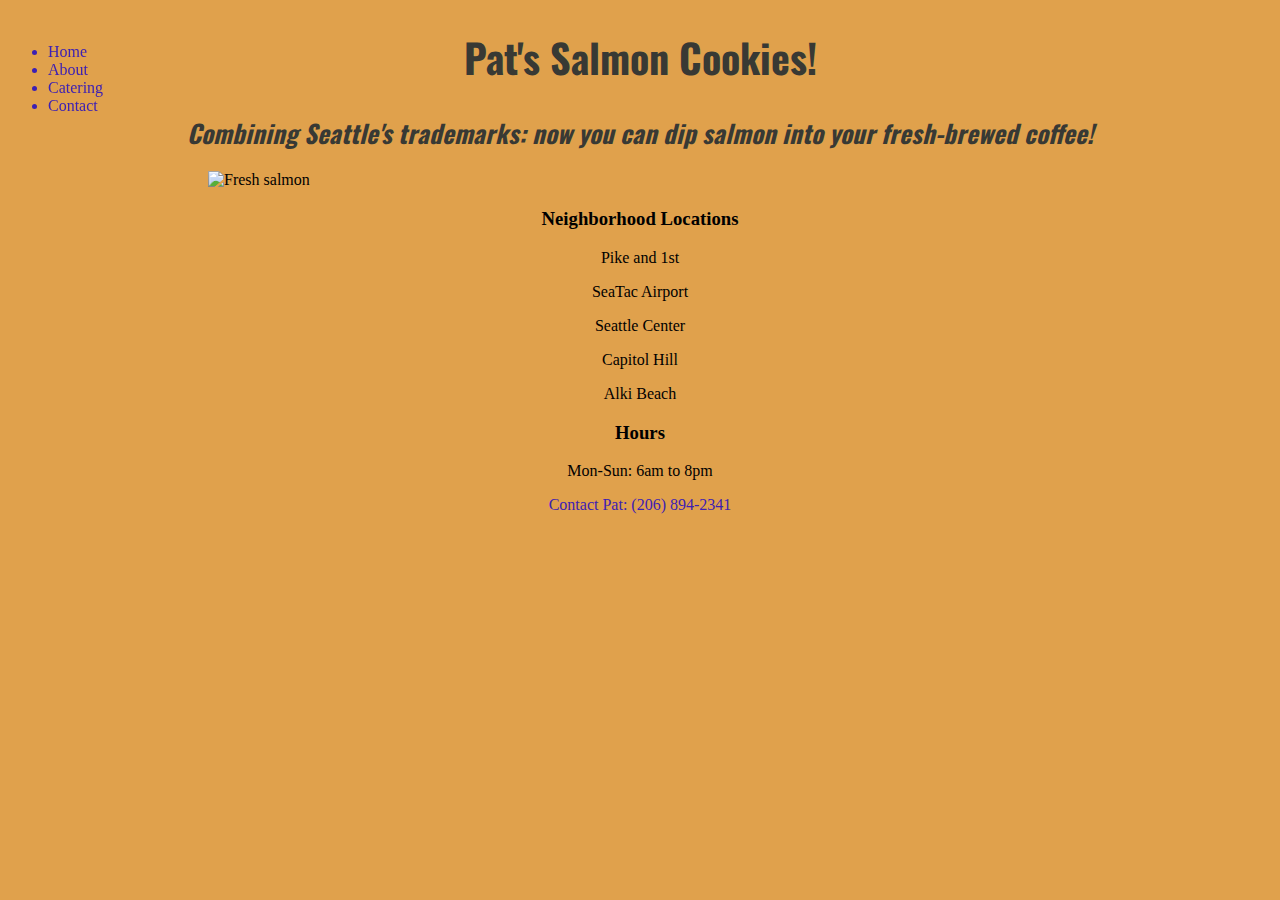
==== index.html @ 912051c5 "adding changes made during lecture 08/15" ====
<!DOCTYPE html>
<html>
  <head>
    <meta charset="utf-8">
    <link rel="stylesheet" href="style.css" type="text/css">
    <link href="https://fonts.googleapis.com/css?family=Oswald" rel="stylesheet">
    <title>Salmon Cookies</title>
  </head>
  <body>
    <nav>
      <ul>
        <li>Home</li>
        <li>About</li>
        <li>Catering</li>
        <li>Contact</li>
      </ul>
    </nav>

    <h1><strong>Pat's Salmon Cookies!</strong></h1>
    <h2>Combining Seattle's trademarks: now you can dip salmon into your fresh-brewed coffee!</h2>

    <img id="salmonPic" src="/Users/Chelsea/Desktop/salmon.png" alt="Fresh salmon">

    <h3>Neighborhood Locations</h3>
      <p>Pike and 1st</p>
      <p>SeaTac Airport</p>
      <p>Seattle Center</p>
      <p>Capitol Hill</p>
      <p>Alki Beach</p>
    <h3>Hours</h3>
      <p>Mon-Sun: 6am to 8pm</p>
    <ul id="stores">
    </ul>
    </div>
    <footer>Contact Pat: (206) 894-2341</footer>
  </body>
  <script src="app.js" type="text/javascript">
  </script>
</html>
---- style.css ----
* {
  background-color: rgb(224, 161, 76);
}

h1 {
  font-family: 'Oswald', sans-serif;
  text-align: center;
  font-size: 40px;
  color: rgb(56, 57, 52);
}

h2 {
  font-family: 'Oswald', sans-serif;
  font-size: 25px;
  font-style: italic;
  color: rgb(56, 57, 52);
  text-align: center;
}

#salmonPic {
  padding-left: 200px;
}

nav {
  margin-top: 0;
  padding: 0;
  position: fixed;
  font-family: Georgia;
  color: rgb(61, 32, 179);
  float: right;
}

.stores {
  font-family: Verdana;
}

footer {
text-align: center;
color: rgb(61, 32, 179);
}

h3, p {
  text-align: center;
  font-family: Georgia;
}
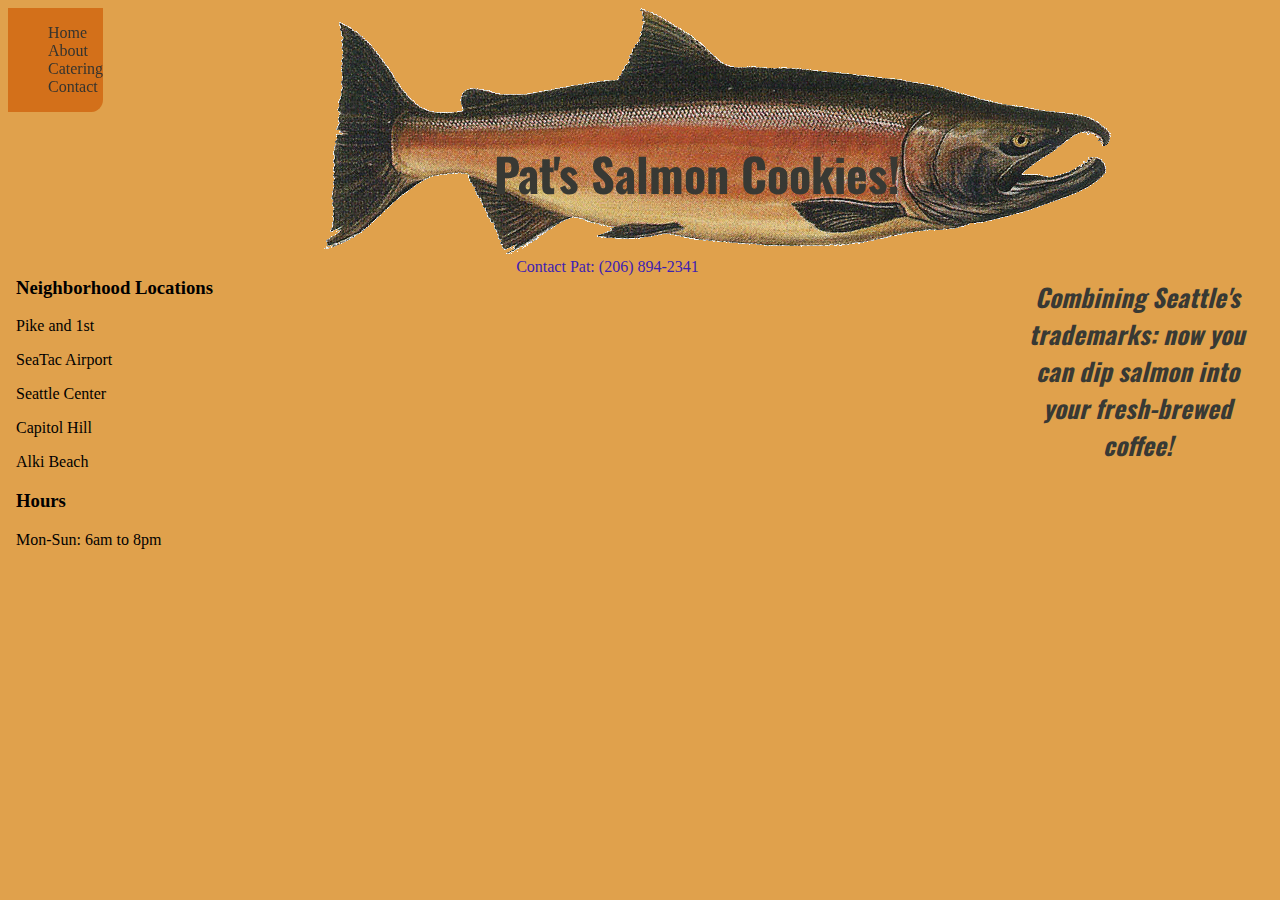
==== commit 8a3d2fd8: "Successfully added new row using forms, functionalized addNewestRow. it workssss" ====
--- a/index.html
+++ b/index.html
@@ -17,23 +17,21 @@
     </nav>
 
     <h1><strong>Pat's Salmon Cookies!</strong></h1>
+
+    <img id="salmonPic" src="imgs/salmon.png" alt="Fresh salmon">
+
     <h2>Combining Seattle's trademarks: now you can dip salmon into your fresh-brewed coffee!</h2>
 
-    <img id="salmonPic" src="/Users/Chelsea/Desktop/salmon.png" alt="Fresh salmon">
-
-    <h3>Neighborhood Locations</h3>
-      <p>Pike and 1st</p>
-      <p>SeaTac Airport</p>
-      <p>Seattle Center</p>
-      <p>Capitol Hill</p>
-      <p>Alki Beach</p>
-    <h3>Hours</h3>
-      <p>Mon-Sun: 6am to 8pm</p>
-    <ul id="stores">
-    </ul>
+    <div id=locationsAndStores>
+      <h3>Neighborhood Locations</h3>
+        <p>Pike and 1st</p>
+        <p>SeaTac Airport</p>
+        <p>Seattle Center</p>
+        <p>Capitol Hill</p>
+        <p>Alki Beach</p>
+      <h3>Hours</h3>
+        <p>Mon-Sun: 6am to 8pm</p>
     </div>
     <footer>Contact Pat: (206) 894-2341</footer>
   </body>
-  <script src="app.js" type="text/javascript">
-  </script>
 </html>
--- a/style.css
+++ b/style.css
@@ -1,12 +1,16 @@
-* {
+body {
   background-color: rgb(224, 161, 76);
 }
 
 h1 {
+  align-self: center;
+  position: fixed;
+  padding-top: 80px;
+  padding-left: 38%;
   font-family: 'Oswald', sans-serif;
-  text-align: center;
-  font-size: 40px;
+  font-size: 46px;
   color: rgb(56, 57, 52);
+  z-index: 1;
 }
 
 h2 {
@@ -14,19 +18,26 @@
   font-size: 25px;
   font-style: italic;
   color: rgb(56, 57, 52);
+  float: right;
   text-align: center;
+  margin: 20px;
+  width: 230px;
 }
 
 #salmonPic {
-  padding-left: 200px;
+  padding-left: 25%;
+  position: relative;
+  margin: 0;
 }
 
 nav {
-  margin-top: 0;
+  margin: 0;
+  border-radius: 0% 0% 12% 0%;
   padding: 0;
   position: fixed;
   font-family: Georgia;
-  color: rgb(61, 32, 179);
+  color: rgba(47, 50, 48, 0.97);
+  background-color: rgba(208, 103, 18, 0.85);
   float: right;
 }
 
@@ -34,12 +45,19 @@
   font-family: Verdana;
 }
 
+#locationsAndStores {
+  float: left;
+  margin-left: 8px;
+  text-align: left;
+  font-family: Georgia
+}
+
 footer {
 text-align: center;
+font-family: Georgia;
 color: rgb(61, 32, 179);
 }
 
-h3, p {
-  text-align: center;
-  font-family: Georgia;
+ul {
+  list-style-type: none;
 }
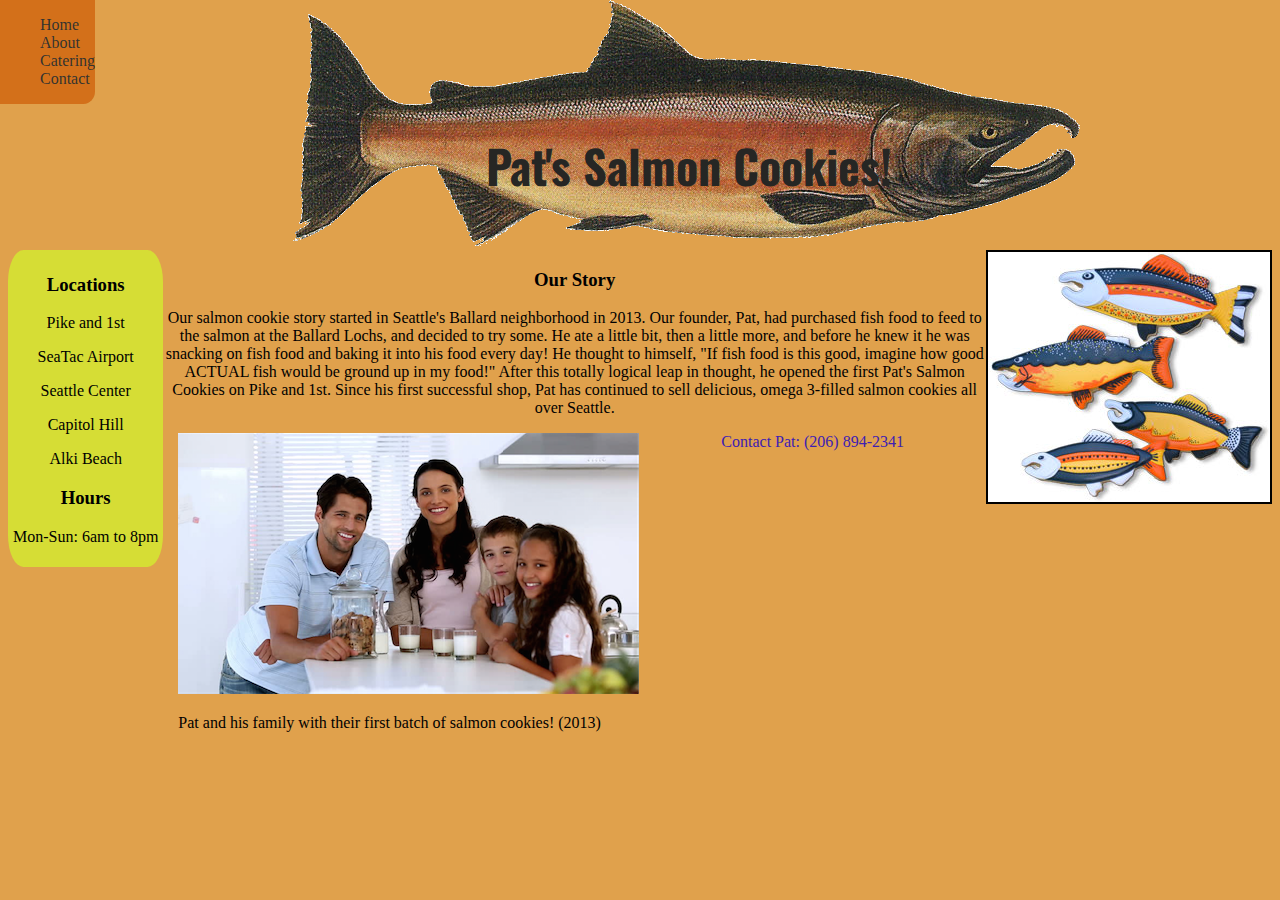
==== commit 42fc6cc4: "adding index.html css changes, adding color/about me padding" ====
--- a/index.html
+++ b/index.html
@@ -20,10 +20,10 @@
 
     <img id="salmonPic" src="imgs/salmon.png" alt="Fresh salmon">
 
-    <h2>Combining Seattle's trademarks: now you can dip salmon into your fresh-brewed coffee!</h2>
+    <img id="fishDrawings" src="imgs/fish.jpg" alt="Fish drawings">
 
     <div id=locationsAndStores>
-      <h3>Neighborhood Locations</h3>
+      <h3>Locations</h3>
         <p>Pike and 1st</p>
         <p>SeaTac Airport</p>
         <p>Seattle Center</p>
@@ -32,6 +32,17 @@
       <h3>Hours</h3>
         <p>Mon-Sun: 6am to 8pm</p>
     </div>
+
+    <div id="about">
+      <h3>Our Story</h3>
+        <p>Our salmon cookie story started in Seattle's Ballard neighborhood in 2013. Our founder, Pat, had purchased fish food to feed to the salmon at the Ballard Lochs, and decided to try some. He ate a little bit, then a little more, and before he knew it he was snacking on fish food and baking it into his food every day! He thought to himself, "If fish food is this good, imagine how good ACTUAL fish would be ground up in my food!" After this totally logical leap in thought, he opened the first Pat's Salmon Cookies on Pike and 1st. Since his first successful shop, Pat has continued to sell delicious, omega 3-filled salmon cookies all over Seattle.</p>
+    </div>
+
+    <div id="patFam">
+      <img id="family" src="imgs/family.jpg" alt="Pat and his family">
+      <p>Pat and his family with their first batch of salmon cookies! (2013)</p>
+    </div>
+
     <footer>Contact Pat: (206) 894-2341</footer>
   </body>
 </html>
--- a/style.css
+++ b/style.css
@@ -1,15 +1,18 @@
+
 body {
   background-color: rgb(224, 161, 76);
+  margin-top: 0;
+  margin-left: 0;
 }
 
 h1 {
   align-self: center;
-  position: fixed;
+  position: absolute;
   padding-top: 80px;
   padding-left: 38%;
   font-family: 'Oswald', sans-serif;
   font-size: 46px;
-  color: rgb(56, 57, 52);
+  color: rgb(38, 38, 36);
   z-index: 1;
 }
 
@@ -25,7 +28,7 @@
 }
 
 #salmonPic {
-  padding-left: 25%;
+  padding-left: 23%;
   position: relative;
   margin: 0;
 }
@@ -34,11 +37,10 @@
   margin: 0;
   border-radius: 0% 0% 12% 0%;
   padding: 0;
-  position: fixed;
+  position: absolute;
   font-family: Georgia;
   color: rgba(47, 50, 48, 0.97);
   background-color: rgba(208, 103, 18, 0.85);
-  float: right;
 }
 
 .stores {
@@ -48,8 +50,11 @@
 #locationsAndStores {
   float: left;
   margin-left: 8px;
-  text-align: left;
-  font-family: Georgia
+  text-align: center;
+  font-family: Georgia;
+  background-color: rgba(212, 232, 49, 0.85);
+  padding: 5px;
+  border-radius: 10%;
 }
 
 footer {
@@ -61,3 +66,23 @@
 ul {
   list-style-type: none;
 }
+
+#about {
+  align-items: center;
+  text-align: center;
+  padding-right: 15px;
+  padding-left: 15px;
+  margin-left: 10px;
+  margin-right: 10px;
+}
+
+#patFam {
+  float: left;
+  padding-left: 15px;
+}
+
+#fishDrawings {
+  border: 2px solid black;
+  float: right;
+  padding-right: : 5px;
+}
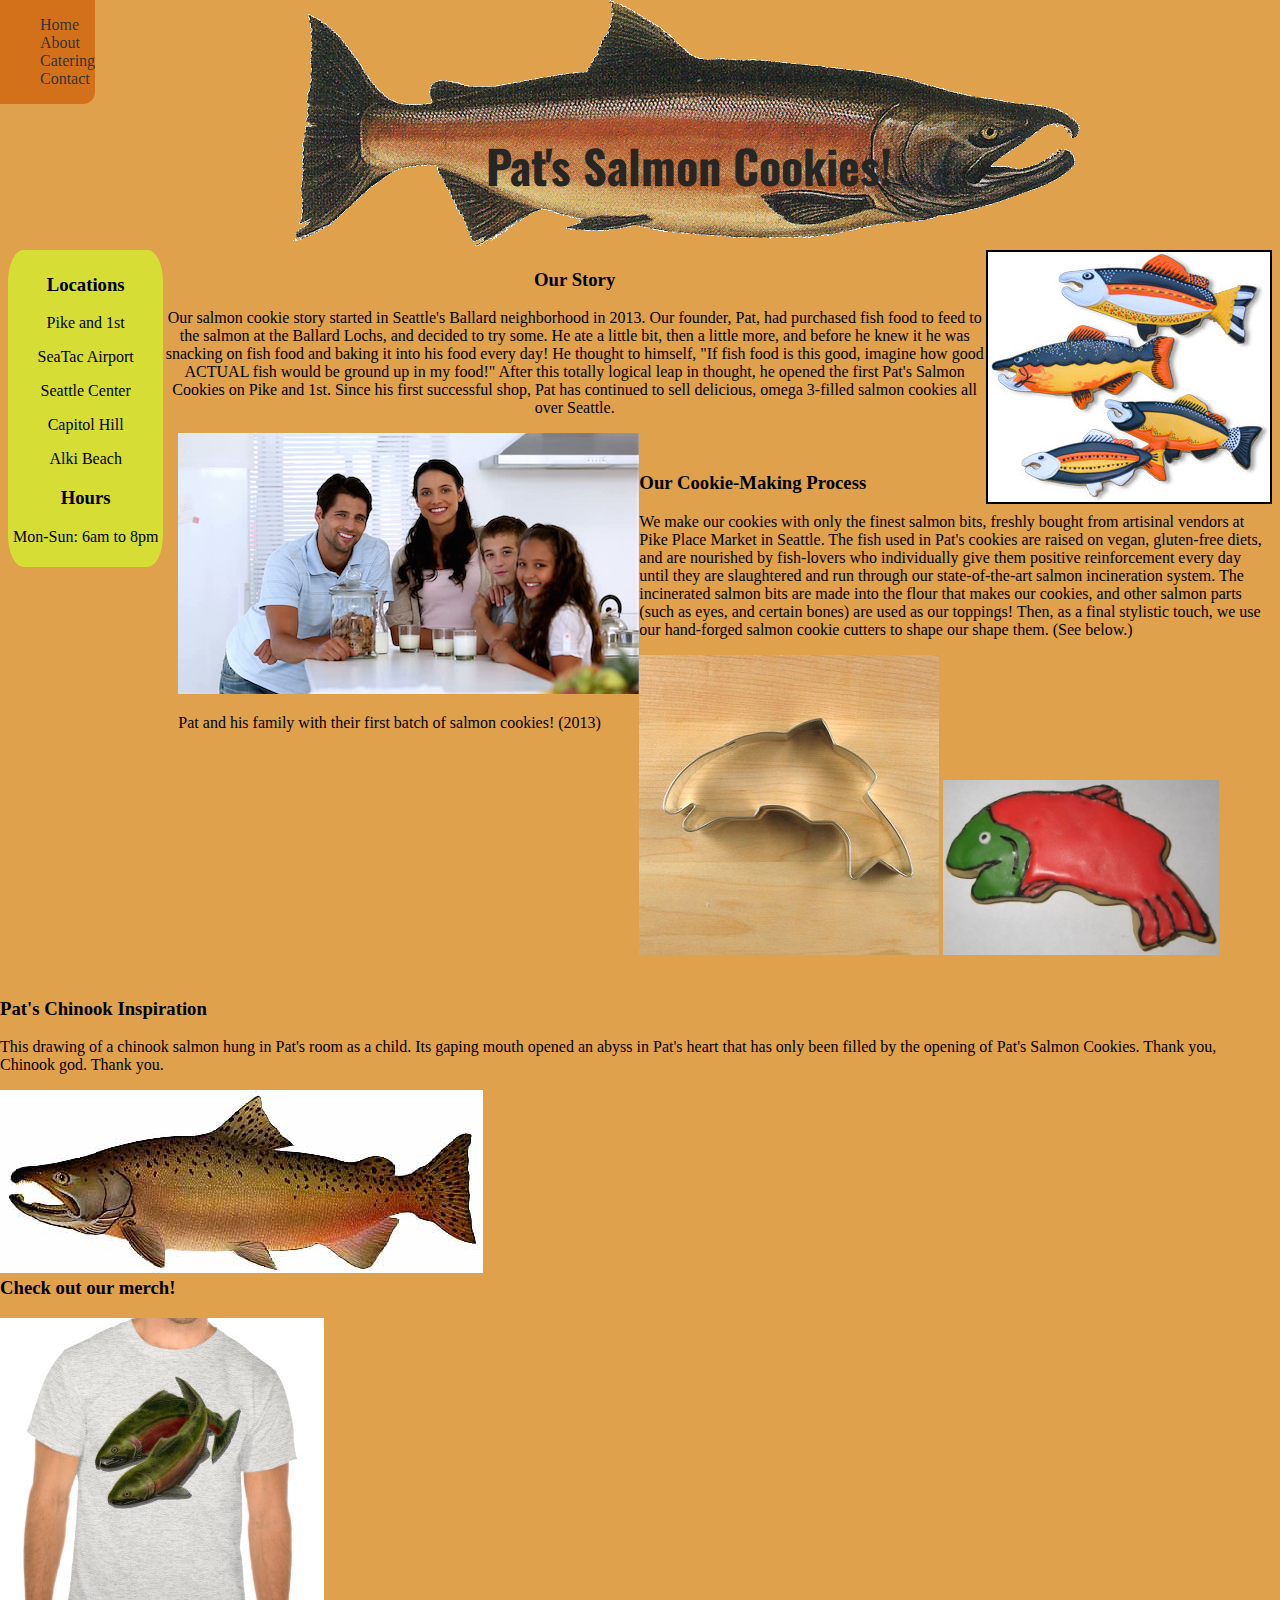
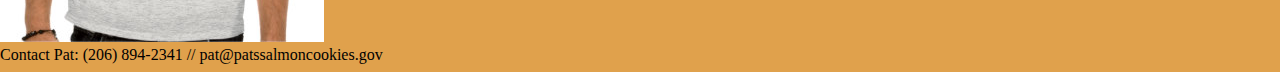
==== commit c13a6688: "added merch and chinook inspiration sections of HTML/CSS" ====
--- a/index.html
+++ b/index.html
@@ -43,6 +43,24 @@
       <p>Pat and his family with their first batch of salmon cookies! (2013)</p>
     </div>
 
-    <footer>Contact Pat: (206) 894-2341</footer>
+    <div id="process">
+      <h3>Our Cookie-Making Process</h3>
+      <p>We make our cookies with only the finest salmon bits, freshly bought from artisinal vendors at Pike Place Market in Seattle. The fish used in Pat's cookies are raised on vegan, gluten-free diets, and are nourished by fish-lovers who individually give them positive reinforcement every day until they are slaughtered and run through our state-of-the-art salmon incineration system. The incinerated salmon bits are made into the flour that makes our cookies, and other salmon parts (such as eyes, and certain bones) are used as our toppings! Then, as a final stylistic touch, we use our hand-forged salmon cookie cutters to shape our shape them. (See below.)</p>
+      <img id="cutter1" src="imgs/cutter.jpeg" alt="Our cookie cutters">
+      <img id="cutter2" src="imgs/frosted-cookie.jpg" alt="A complete salmon cookie!">
+    </div>
+
+    <div id="sleepingSalmon">
+      <h3>Pat's Chinook Inspiration</h3>
+        <p>This drawing of a chinook salmon hung in Pat's room as a child. Its gaping mouth opened an abyss in Pat's heart that has only been filled by the opening of Pat's Salmon Cookies. Thank you, Chinook god. Thank you.</p>
+        <img id="chinook" src="imgs/chinook.jpg" alt="Drawing of a chinook salmon">
+    </div>
+
+    <div id="merch">
+      <h3>Check out our merch!</h3>
+      <img id="shirt" src="imgs/shirt.jpg" alt="T-shirt with 2 salmon">
+    </div>
+
+    <footer>Contact Pat: (206) 894-2341 // pat@patssalmoncookies.gov</footer>
   </body>
 </html>
--- a/style.css
+++ b/style.css
@@ -57,12 +57,6 @@
   border-radius: 10%;
 }
 
-footer {
-text-align: center;
-font-family: Georgia;
-color: rgb(61, 32, 179);
-}
-
 ul {
   list-style-type: none;
 }
@@ -86,3 +80,12 @@
   float: right;
   padding-right: : 5px;
 }
+
+#process {
+  padding-top: 20px;
+}
+
+#sleepingSalmon {
+  padding-top: 20px;
+  float: left;
+}
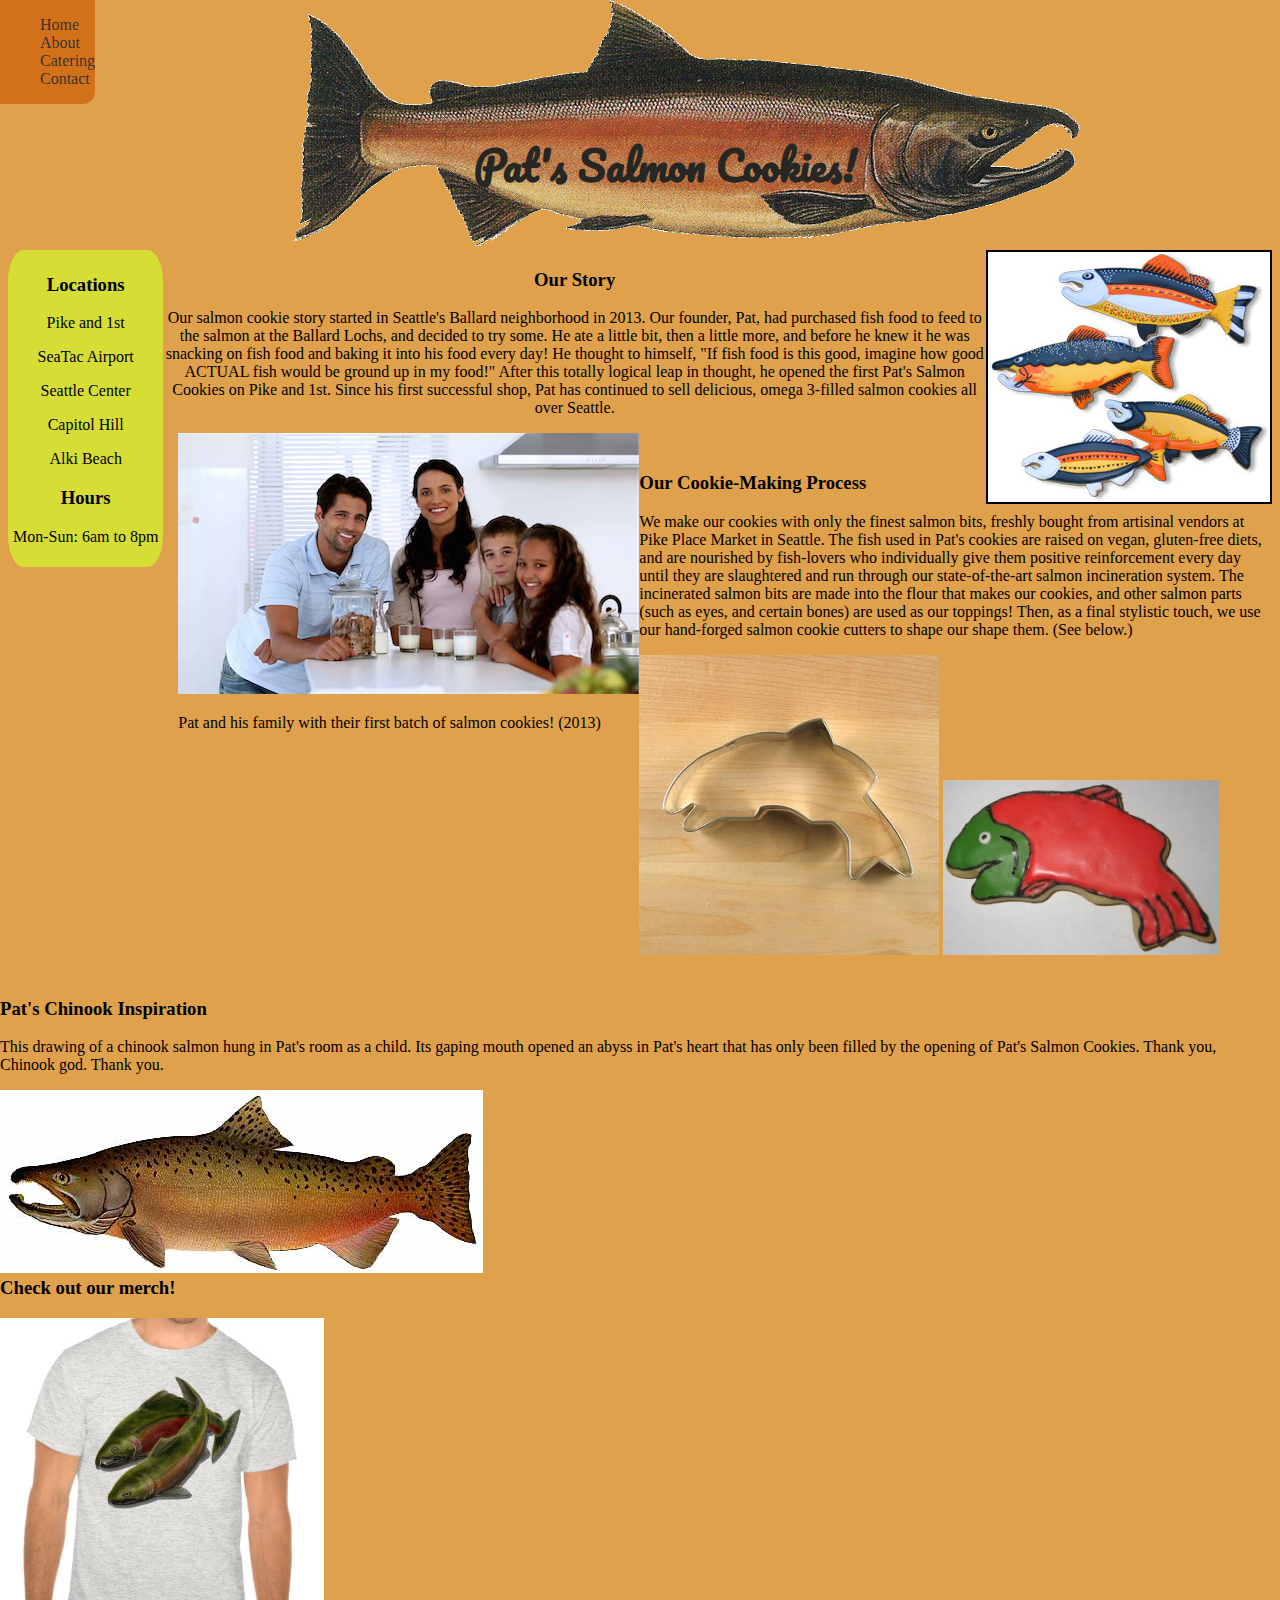
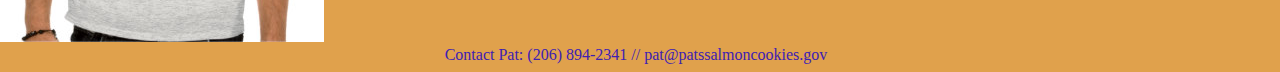
==== commit 9363c044: "finishing CSS styling for html and sales pages" ====
--- a/index.html
+++ b/index.html
@@ -3,8 +3,8 @@
   <head>
     <meta charset="utf-8">
     <link rel="stylesheet" href="style.css" type="text/css">
-    <link href="https://fonts.googleapis.com/css?family=Oswald" rel="stylesheet">
-    <title>Salmon Cookies</title>
+    <link href="https://fonts.googleapis.com/css?family=Pacifico" rel="stylesheet">
+<title>Salmon Cookies</title>
   </head>
   <body>
     <nav>
--- a/style.css
+++ b/style.css
@@ -9,9 +9,9 @@
   align-self: center;
   position: absolute;
   padding-top: 80px;
-  padding-left: 38%;
-  font-family: 'Oswald', sans-serif;
-  font-size: 46px;
+  padding-left: 37%;
+  font-family: 'Pacifico', cursive;
+  font-size: 40px;
   color: rgb(38, 38, 36);
   z-index: 1;
 }
@@ -57,6 +57,12 @@
   border-radius: 10%;
 }
 
+footer {
+text-align: center;
+font-family: Georgia;
+color: rgb(61, 32, 179);
+}
+
 ul {
   list-style-type: none;
 }
